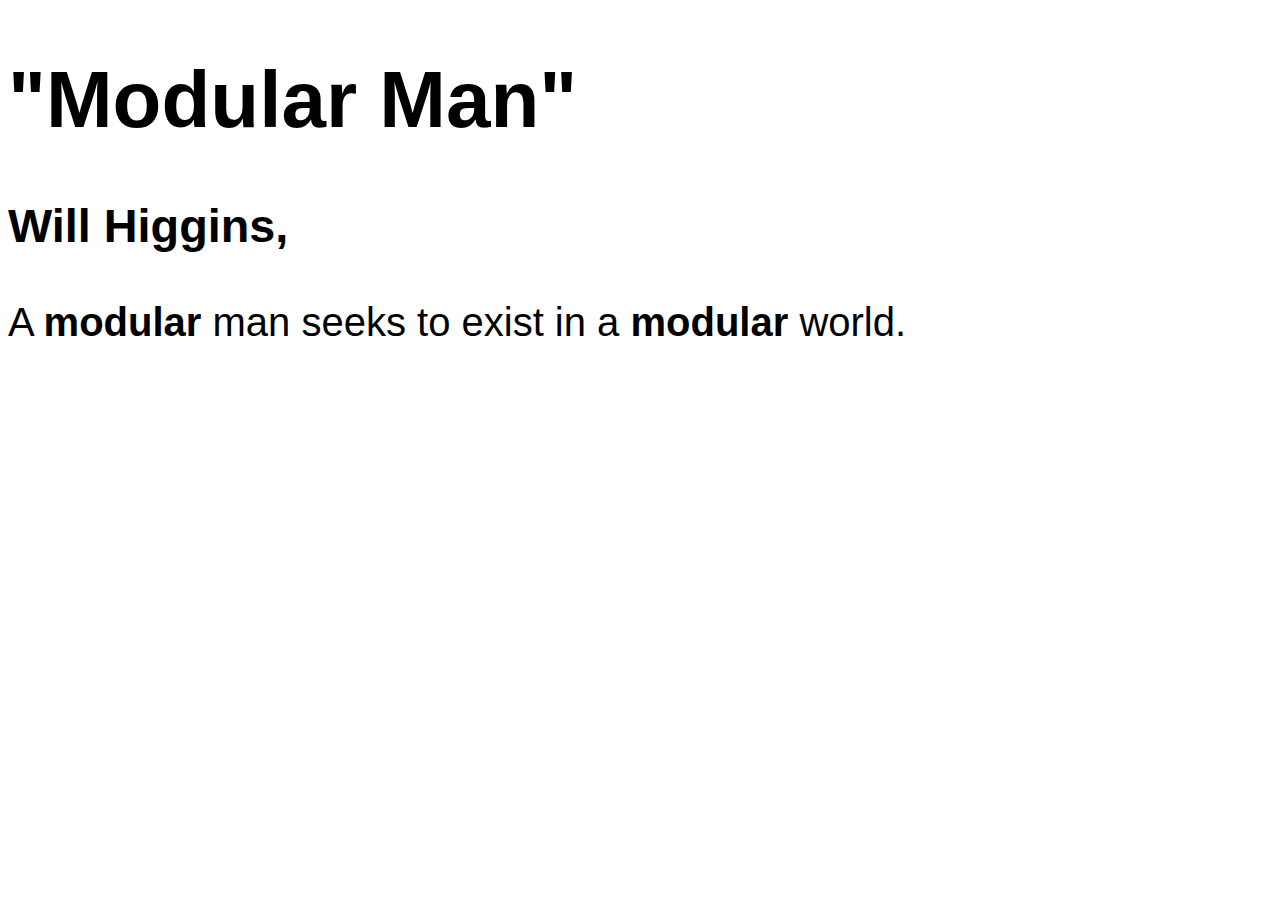
==== index.html @ 133c8e43 "Create index.html" ====
<!DOCTYPE html>
<html>
    <style>

body { font: "verdana";
    font-family: sans-serif;
        font-size: 2.5em

}
    </style>
<H1> "Modular Man"
<H3>Will Higgins,</H3>

<body>A <strong>modular</strong> man
    seeks to exist in
    a <strong>modular</strong> world.
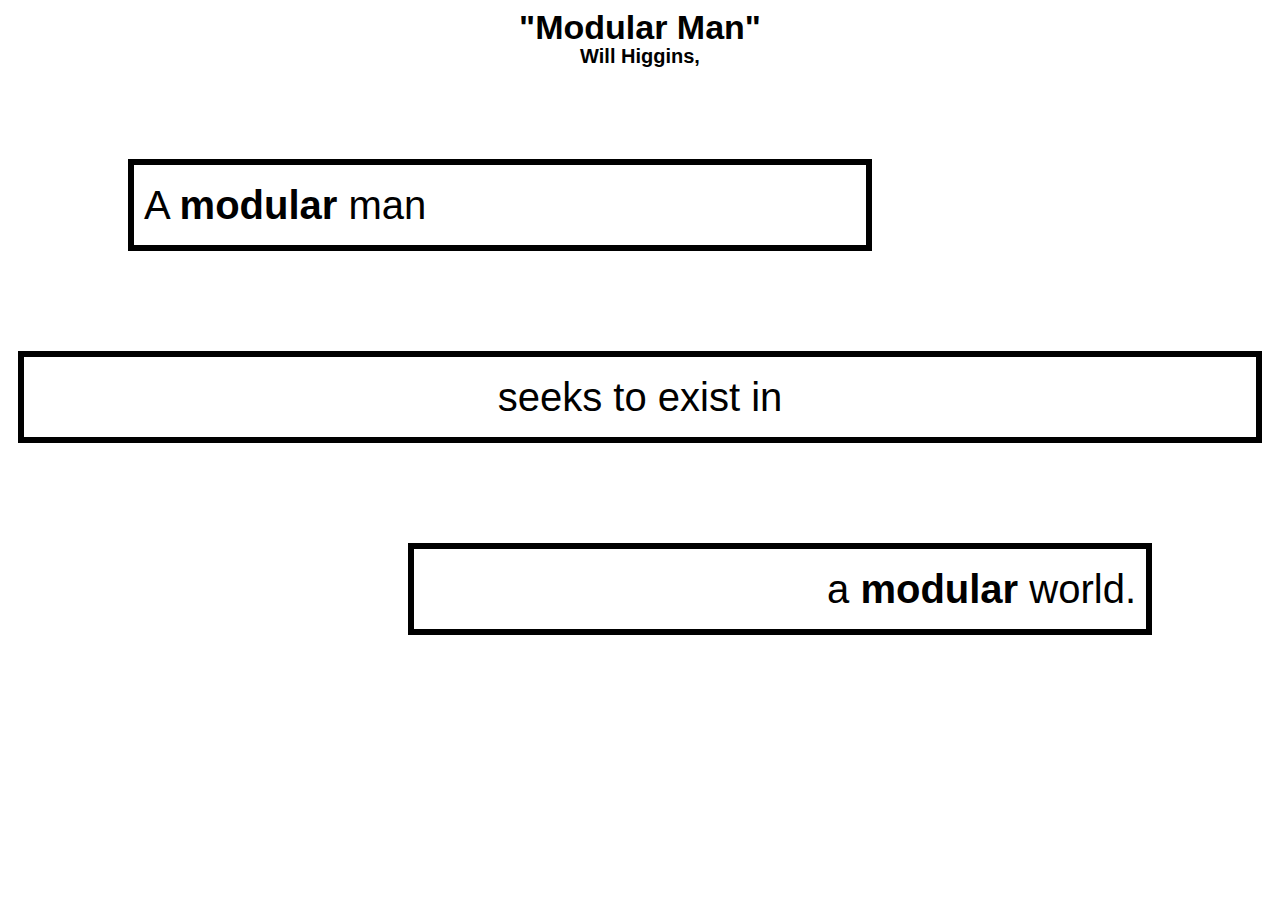
==== commit 178e4b0f: "Update index.html" ====
--- a/index.html
+++ b/index.html
@@ -1,16 +1,52 @@
 <!DOCTYPE html>
 <html>
     <style>
-
 body { font: "verdana";
     font-family: sans-serif;
-        font-size: 2.5em
-
+        font-size: 2.5em;
+     line-height: 2.5em; }
+  h1, h3 {line-height: .25em;
+        text-align: center}
+        h3 {font-size: .5em; } 
+        h1{ font-size: .85em;   
+        }
+        p {margin: auto; 
+       }
+        div{ border: .15em solid black;
+              line-height: 2em;
+            margin-top: 2.5em;
+            margin-bottom: 2.5em;
+            margin-left: 3em;
+            margin-right: 10em;
+            padding-right: .25em;
+            padding-left: .25em;
+            text-align: left;
+}
+        .div-2{ border: .15em solid black;
+            line-height: 2em;
+            margin-top: 2.5em;
+            margin-bottom: 2.5em;
+            margin-left: .25em;
+            margin-right: .25em;
+            padding-right: .25em;
+            padding-left: .25em;
+            text-align: center;
+}
+        .div-3{ border: .15em solid black;
+            line-height: 2em;
+            margin-top: 2.5em;
+            margin-bottom: 2.5em;
+            margin-left: 10em;
+            margin-right: 3em;
+            text-align: right;
+            padding-right: .25em;
+            padding-left: .25em;
 }
     </style>
-<H1> "Modular Man"
-<H3>Will Higgins,</H3>
+   
+<header><h1> "Modular Man"</h1>
+    <h3>Will Higgins,</h3></header>
 
-<body>A <strong>modular</strong> man
-    seeks to exist in
-    a <strong>modular</strong> world.+    <body><div><p>A <strong>modular</strong> man</p></div>
+    <div class="div-2"><p>seeks to exist in</p></div>
+     <div class="div-3"><p>a <strong>modular</strong> world.</p></div></body>